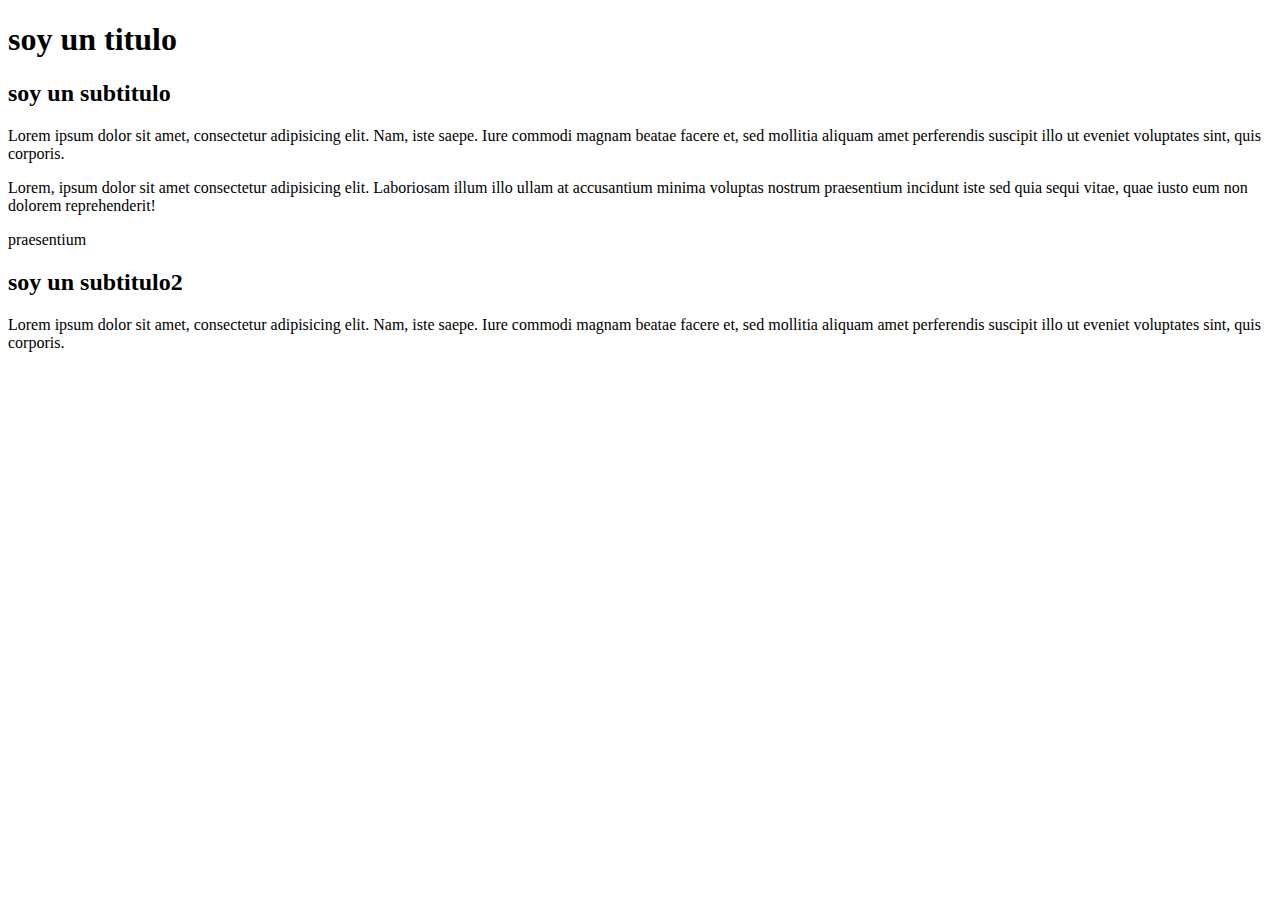
==== M1U3/ejemplo001.html @ f453dfdf "M1U3" ====
<!DOCTYPE html>
<html lang="en">

<head>
    <meta charset="UTF-8">
    <meta http-equiv="X-UA-Compatible" content="IE=edge">
    <meta name="viewport" content="width=device-width, initial-scale=1.0">
    <title>modulo1unidad3</title>
    <link rel="stylesheet" href="ejemplo01.css">

</head>

<body>
    <h1>soy un titulo</h1>
    <h2>soy un subtitulo</h2>
    <p class="destacados">
        Lorem ipsum dolor sit amet, consectetur adipisicing elit. Nam, iste saepe. Iure commodi magnam beatae facere et,
        sed mollitia aliquam amet perferendis suscipit illo ut eveniet voluptates sint, quis corporis.
    </p>
    <p>
        Lorem, ipsum dolor sit amet consectetur adipisicing elit. Laboriosam illum illo ullam at accusantium minima
        voluptas nostrum <span class="destacados"> praesentium </span>  incidunt iste sed quia sequi vitae, quae iusto eum non dolorem reprehenderit!
    </p>praesentium
    <h2>soy un subtitulo2</h2>
    <p>
        Lorem ipsum dolor sit amet, consectetur adipisicing elit. Nam, iste saepe. Iure commodi magnam beatae facere et,
        sed mollitia aliquam amet perferendis suscipit illo ut eveniet voluptates sint, quis corporis.
    </p>

    <div>

    </div>
</body>

</html>
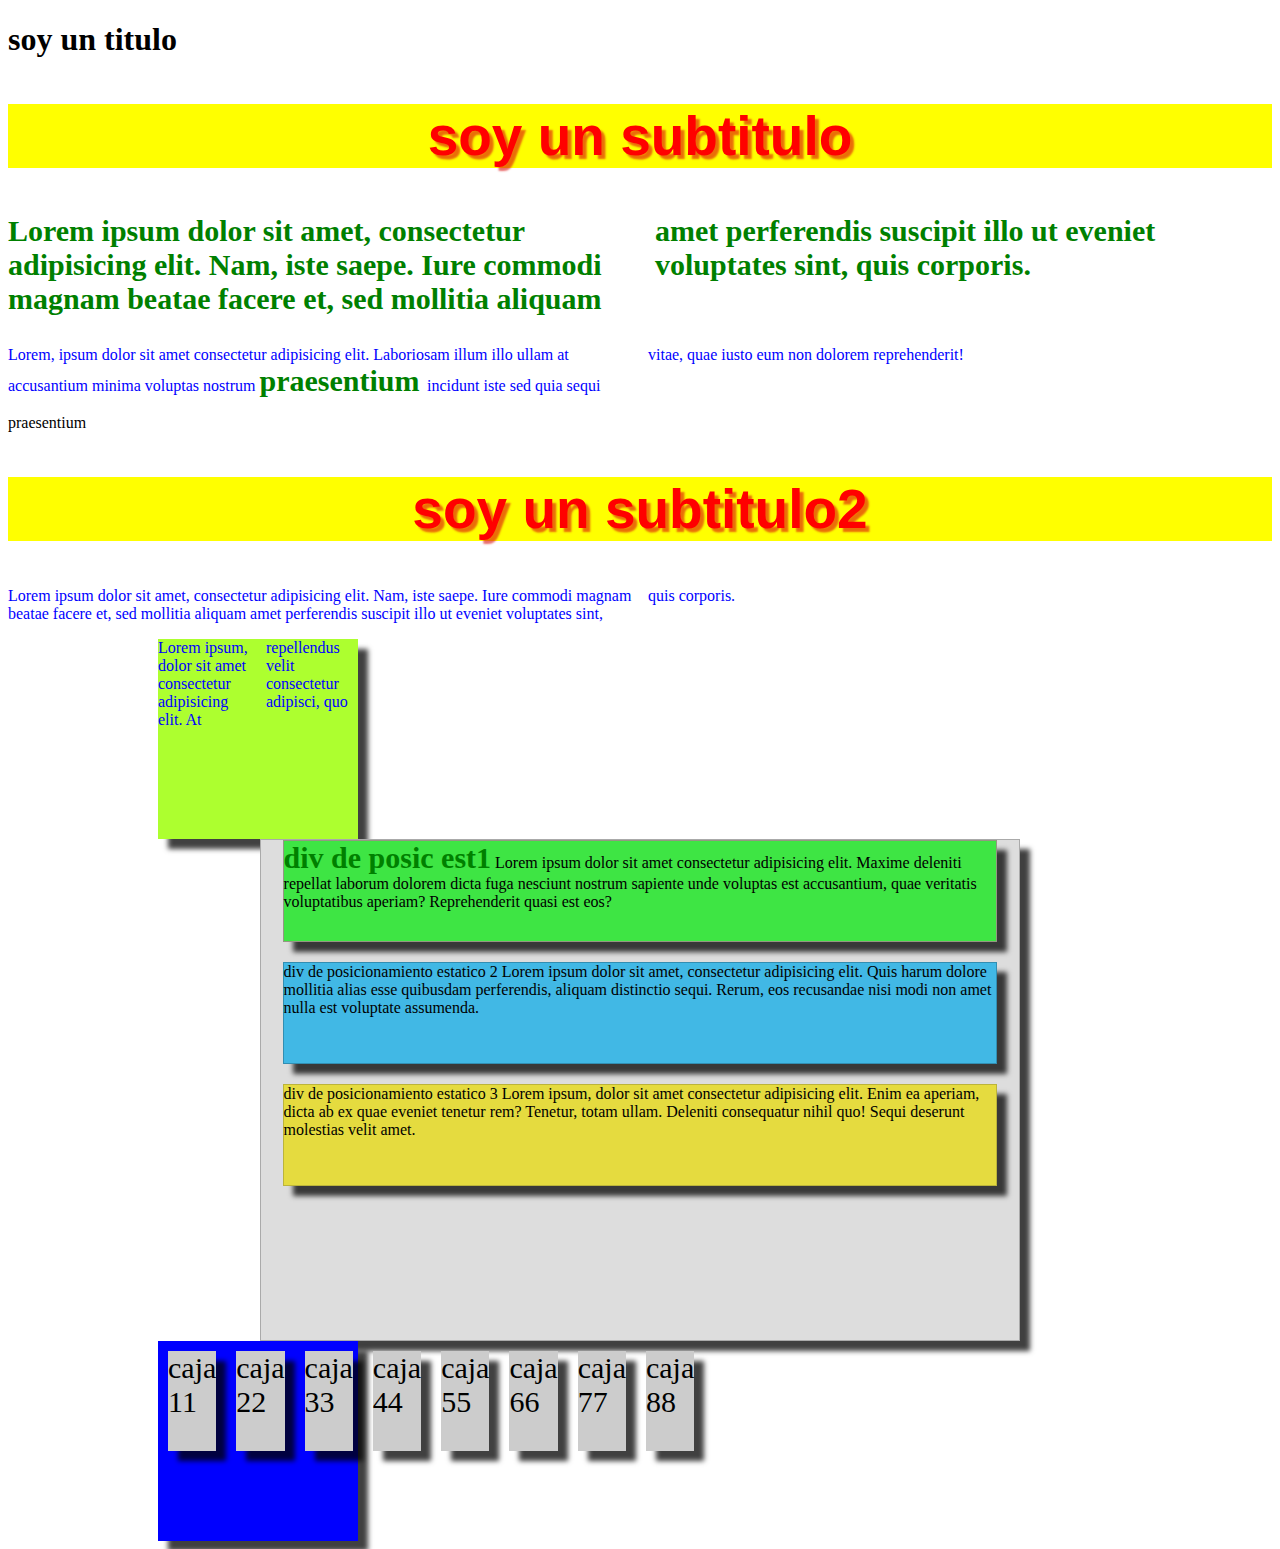
==== commit 297adc80: "m1c3tarea" ====
--- a/M1U3/ejemplo001.html
+++ b/M1U3/ejemplo001.html
@@ -6,7 +6,7 @@
     <meta http-equiv="X-UA-Compatible" content="IE=edge">
     <meta name="viewport" content="width=device-width, initial-scale=1.0">
     <title>modulo1unidad3</title>
-    <link rel="stylesheet" href="ejemplo01.css">
+    <link rel="stylesheet" href="ejemplo001.css">
 
 </head>
 
@@ -28,8 +28,30 @@
     </p>
 
     <div>
+<p>
+    Lorem ipsum, dolor sit amet consectetur adipisicing elit. At repellendus velit consectetur adipisci, quo 
+</p>
+    </div>
 
+
+<div id="contenedor">
+    <div id="verde"> <span class="destacados">div de posic est1</span>  Lorem ipsum dolor sit amet consectetur adipisicing elit. Maxime deleniti repellat laborum dolorem dicta fuga nesciunt nostrum sapiente unde voluptas est accusantium, quae veritatis voluptatibus aperiam? Reprehenderit quasi est eos?
     </div>
+    <div id="celeste"> div de posicionamiento estatico 2  Lorem ipsum dolor sit amet, consectetur adipisicing elit. Quis harum dolore mollitia alias esse quibusdam perferendis, aliquam distinctio sequi. Rerum, eos recusandae nisi modi non amet nulla est voluptate assumenda.</div>
+<div id="amarillo"> div de posicionamiento estatico 3 Lorem ipsum, dolor sit amet consectetur adipisicing elit. Enim ea aperiam, dicta ab ex quae eveniet tenetur rem? Tenetur, totam ullam. Deleniti consequatur nihil quo! Sequi deserunt molestias velit amet.</div>
+</div>
+
+<div class="contenedor">
+    <div class="item">caja 11</div>
+    <div class="item">caja 22</div>
+    <div class="item">caja 33</div>
+    <div class="item">caja 44</div>
+    <div class="item">caja 55</div>
+    <div class="item">caja 66</div>
+    <div class="item">caja 77</div>
+    <div class="item">caja 88</div>
+</div>
+
 </body>
 
 </html>--- a/M1U3/ejemplo001.css
+++ b/M1U3/ejemplo001.css
@@ -0,0 +1,86 @@
+h2 {
+    color: red;
+    font-family: Arial;
+    font-size: 55px;
+    text-align: center;
+    background-color: yellow;
+    text-shadow: 4px 4px 2px rgba(0, 0, 0, 0.6);
+    text-shadow: 4px 4px 2px rgba(220, 13, 13, 0.6);
+}
+
+p {
+    color: blue;
+    column-count: 2;
+}
+
+div {
+    width: 200px;
+    height: 200px;
+    background-color: greenyellow;
+    box-shadow: 10px 10px 5px 0px rgba(0, 0, 0, 0.75);
+    margin-left: 150px;
+}
+.destacados{
+    color: green;
+    font-weight: bold;
+    font-size: 30px;
+}
+#contenedor{
+	border:1px solid #aaa;
+	background-color: #dddddd;
+	/* position: flex; */
+	margin:0 auto;
+	width: 60%;
+	height: 500px;
+	}
+
+#verde{
+	/* position:static; */
+	margin:0 auto;
+	height:20%;
+	width:94%;
+	border:1px solid #949782;
+	margin-bottom:20px;
+	background-color: #3ee544;
+}
+
+#celeste{
+	/* position:static; */
+	margin:0 auto;
+	height:20%;
+	width:94%;
+	border:1px solid #328EB2;
+	margin-bottom:20px;
+	background-color: #41B8E5;
+}
+
+#amarillo{
+	/* position:static; */
+	margin:0 auto;
+	height:20%;
+	width:94%;
+	border:1px solid #BCB43A;
+	margin-bottom:20px;
+	background-color: #E5DB3F;
+}
+
+.contenedor{
+	background-color: blue;
+	display: flex;
+	/*justify-content: flex-start;*/
+	/*justify-content: flex-end;*/
+	justify-content: center;
+	/* justify-content: space-between; */
+	 justify-content: space-around; 
+	/* justify-content: space-evenly; */
+}
+
+.item{
+	background-color: #ccc;
+	width: 100px;
+	height: 100px;
+	margin: 10px;
+	font-size: 30px;
+		}
+
+
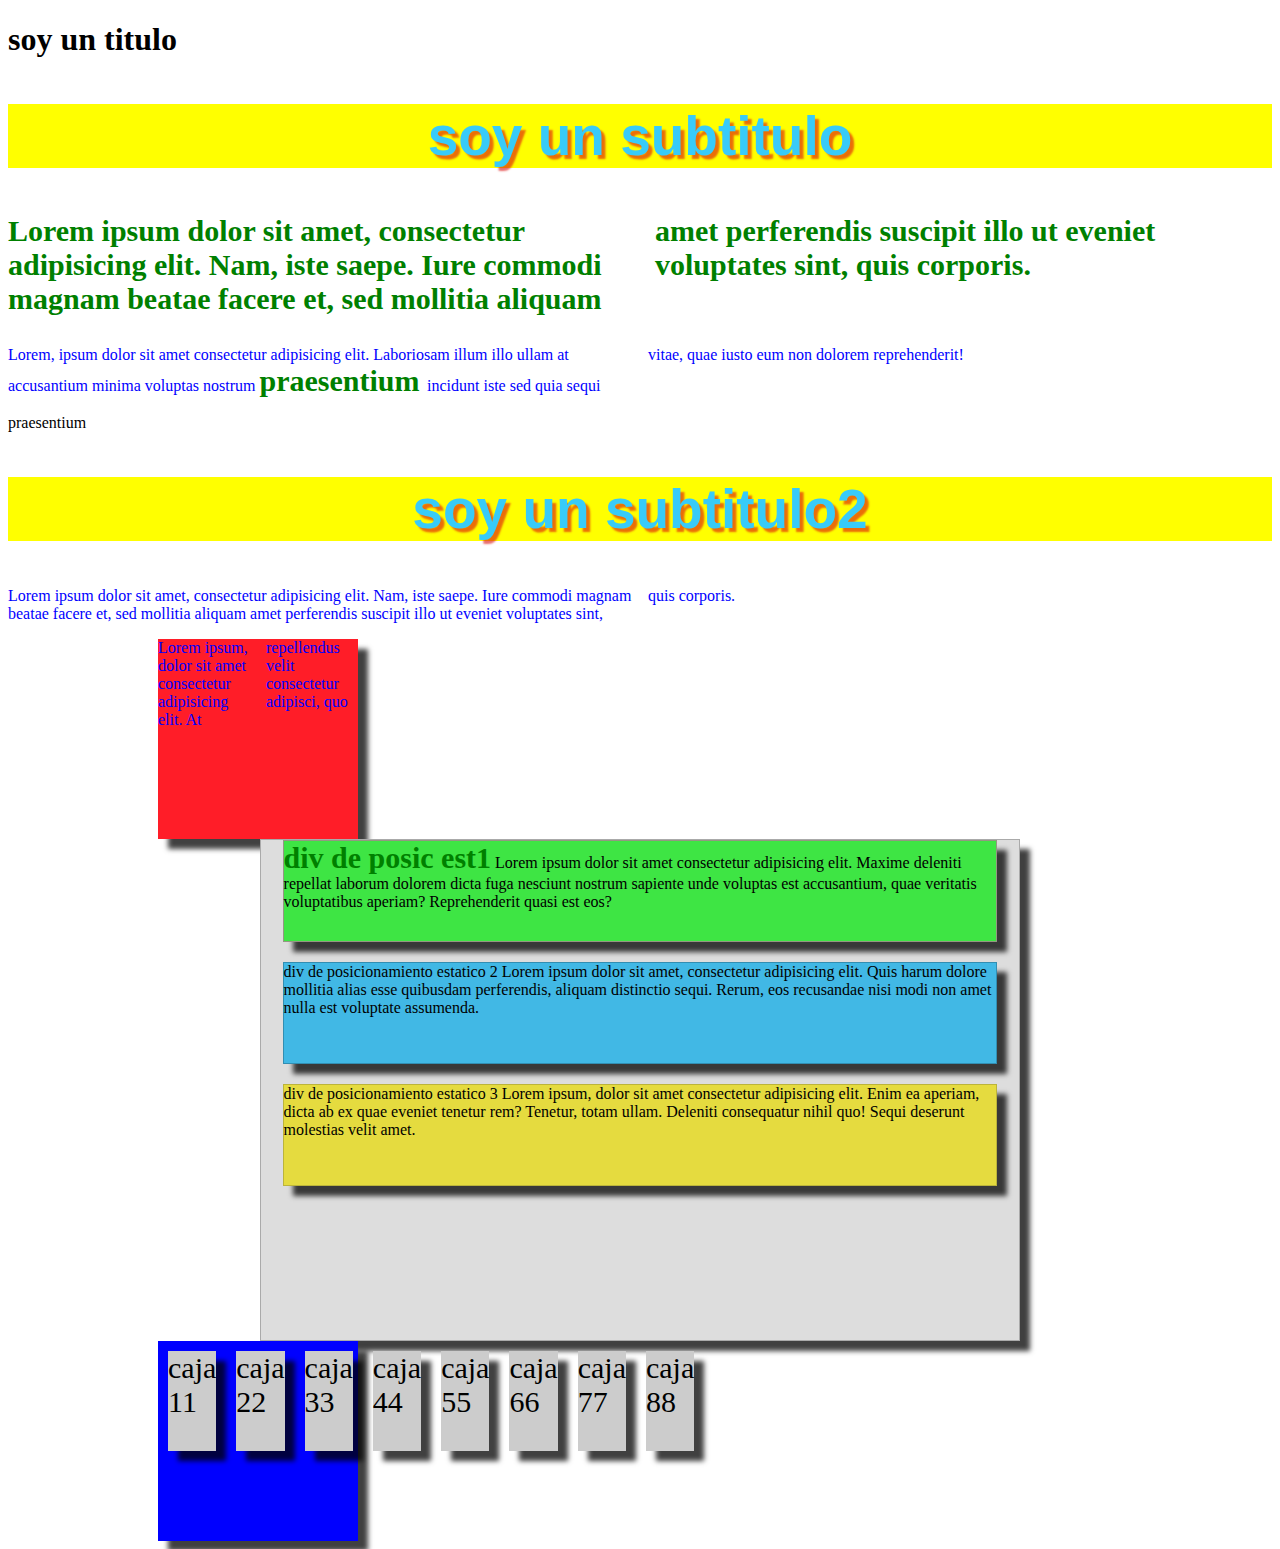
==== commit 3a8f4711: "m1u3tarea" ====
--- a/M1U3/ejemplo001.html
+++ b/M1U3/ejemplo001.html
@@ -41,7 +41,7 @@
 <div id="amarillo"> div de posicionamiento estatico 3 Lorem ipsum, dolor sit amet consectetur adipisicing elit. Enim ea aperiam, dicta ab ex quae eveniet tenetur rem? Tenetur, totam ullam. Deleniti consequatur nihil quo! Sequi deserunt molestias velit amet.</div>
 </div>
 
-<div class="contenedor">
+<div class="contenedor2">
     <div class="item">caja 11</div>
     <div class="item">caja 22</div>
     <div class="item">caja 33</div>
--- a/M1U3/ejemplo001.css
+++ b/M1U3/ejemplo001.css
@@ -1,5 +1,5 @@
 h2 {
-    color: red;
+    color: rgb(56, 203, 248);
     font-family: Arial;
     font-size: 55px;
     text-align: center;
@@ -16,7 +16,7 @@
 div {
     width: 200px;
     height: 200px;
-    background-color: greenyellow;
+    background-color: rgb(255, 29, 40);
     box-shadow: 10px 10px 5px 0px rgba(0, 0, 0, 0.75);
     margin-left: 150px;
 }
@@ -64,14 +64,14 @@
 	background-color: #E5DB3F;
 }
 
-.contenedor{
+.contenedor2{
 	background-color: blue;
 	display: flex;
 	/*justify-content: flex-start;*/
 	/*justify-content: flex-end;*/
-	justify-content: center;
+	justify-content: space-between;
 	/* justify-content: space-between; */
-	 justify-content: space-around; 
+	 justify-content: space space-around; 
 	/* justify-content: space-evenly; */
 }
 
